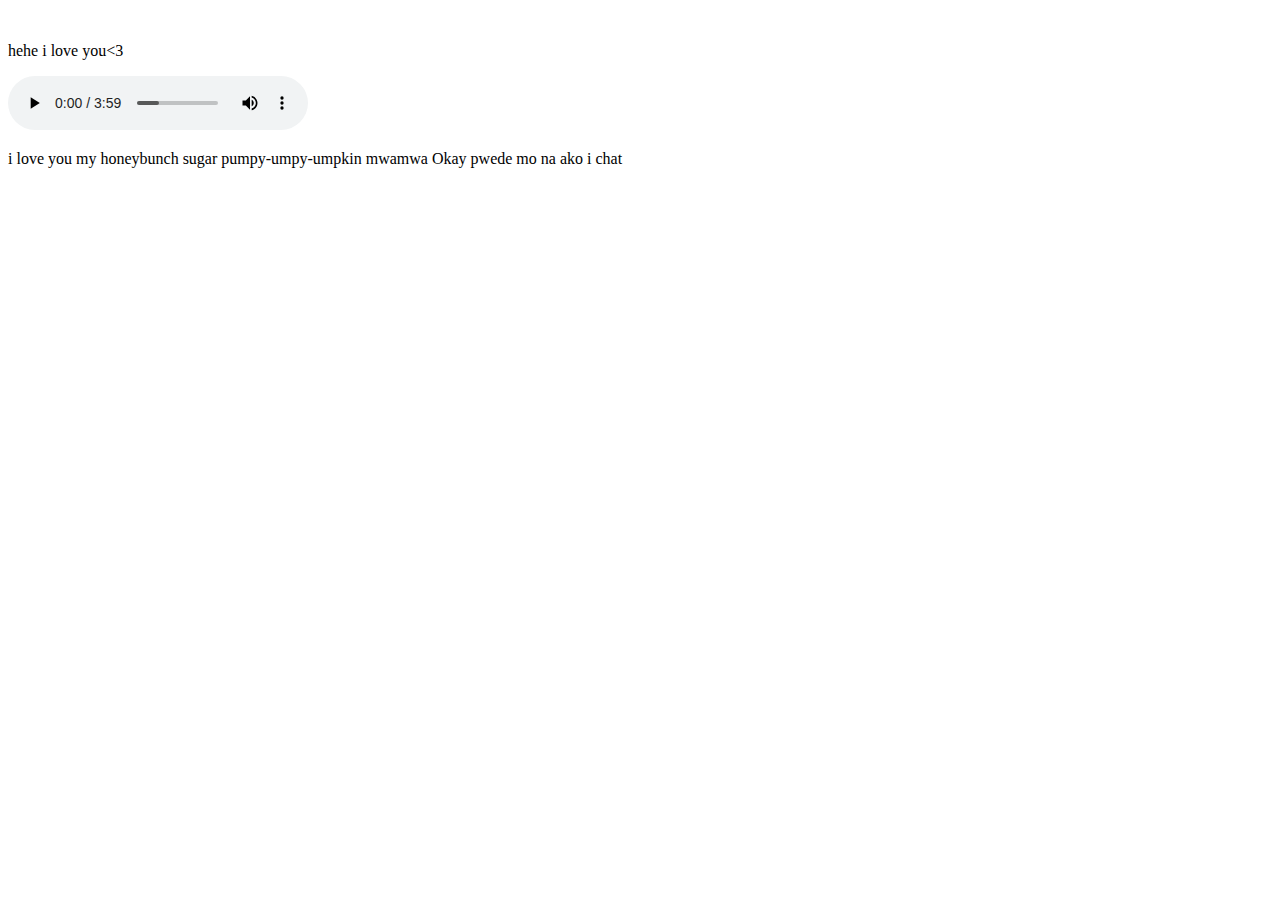
==== yes.html @ d7fbdfaa "Add files via upload" ====
<!DOCTYPE html>
<html lang="en">

<head>
	<meta charset="UTF-8">
	<meta http-equiv="X-UA-Compatible" content="IE=edge">
	<meta name="viewport" content="width=device-width, initial-scale=1.0">
	<title>Yiee dapat lang</title>
	<link rel="stylesheet" href="css/yes.css">
</head>

<body>
	<div class="kilig">
		<img src="https://c.tenor.com/zqm6WMNOXm0AAAAC/peachcute-peachhappy.gif" alt="">
		<img src="https://c.tenor.com/s--312__jnoAAAAC/kermit-kermit-love.gif" alt="">
		<p class="ay"> hehe i love you<3 </p>
				<audio id="sound" controls autoplay src="OpenArms.mp3"></audio>
				<p class="ay">i love you my honeybunch sugar pumpy-umpy-umpkin mwamwa
                    Okay pwede mo na ako i chat 
                </p>
				<img src="https://media.tenor.com/E_bHoOkY1e0AAAAd/shy-amazed.gif" alt="">
	</div>

</body>

</html>
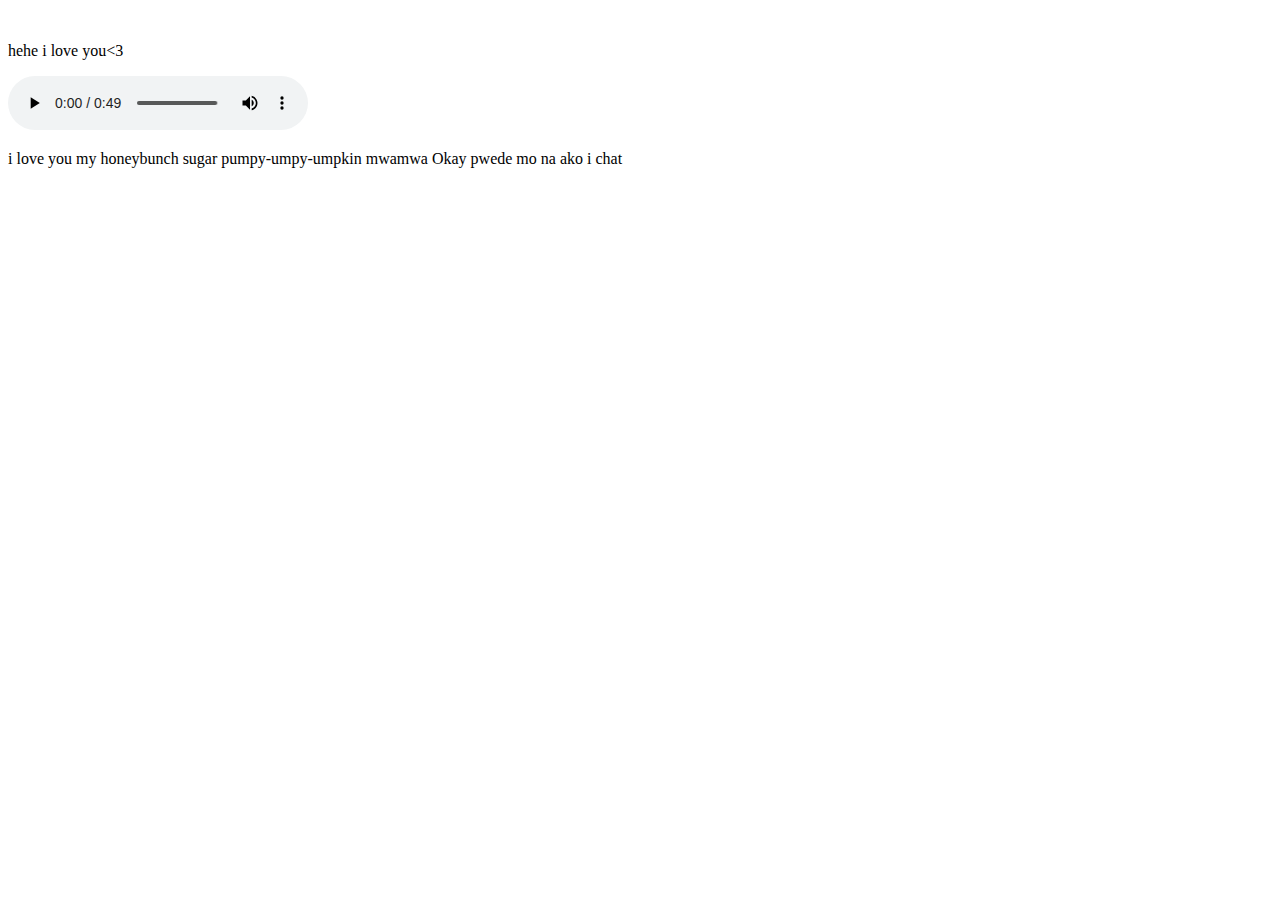
==== commit 9001e320: "Update yes.html" ====
--- a/yes.html
+++ b/yes.html
@@ -14,7 +14,7 @@
 		<img src="https://c.tenor.com/zqm6WMNOXm0AAAAC/peachcute-peachhappy.gif" alt="">
 		<img src="https://c.tenor.com/s--312__jnoAAAAC/kermit-kermit-love.gif" alt="">
 		<p class="ay"> hehe i love you<3 </p>
-				<audio id="sound" controls autoplay src="OpenArms.mp3"></audio>
+				<audio id="sound" controls autoplay src="Travis.mp3"></audio>
 				<p class="ay">i love you my honeybunch sugar pumpy-umpy-umpkin mwamwa
                     Okay pwede mo na ako i chat 
                 </p>
@@ -23,4 +23,4 @@
 
 </body>
 
-</html>+</html>
